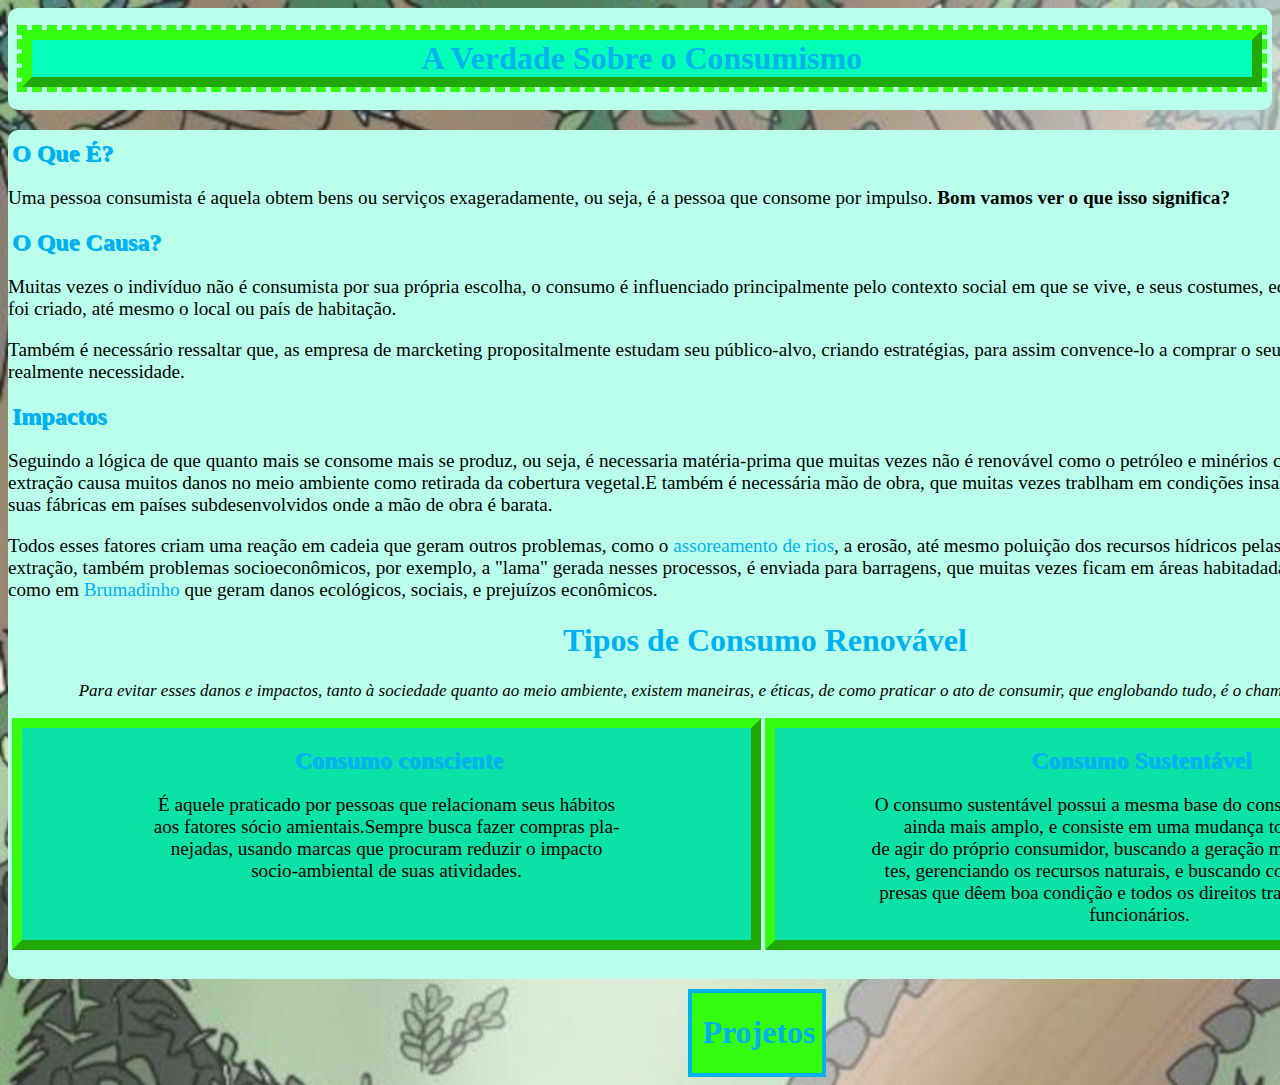
==== consumismo.html @ 482a3274 "s" ====
<!DOCTYPE html>
<html lang="en">
<head>
    <meta charset="UTF-8">
    <meta http-equiv="X-UA-Compatible" content="IE=edge">
    <meta name="viewport" content="width=device-width, initial-scale=1.0">
    <title>Consciência e Consumo</title>
    <link rel="stylesheet" href="style.css">
    <link rel="shortcut icon" href="imgs/botao.png" type="image/x-icon">
</head>
<body>
    <header><h1 id="Title">A Verdade Sobre o Consumismo</h1></header>
    <main>
        <section>
            <article>
                <h2 id="in">O Que É?</h2>
                <p id="esp">Uma pessoa consumista é aquela obtem bens ou serviços exageradamente, ou seja, é a pessoa que consome por impulso.
                <strong>Bom vamos ver o que isso significa?</strong></p>
            </article>
            <article>
                <h2>O Que Causa?</h2>
                <p id="esp">Muitas vezes o indivíduo não é consumista por sua própria escolha, o consumo é influenciado principalmente pelo contexto social em que se vive, e seus costumes, educação e como o indivíduo foi criado, até mesmo o local ou país de habitação.</p>
                <p id="esp">Também é necessário ressaltar que, as empresa de marcketing propositalmente estudam seu público-alvo, criando estratégias, para assim convence-lo a comprar o seu produto, mesmo não havendo realmente necessidade.</p>
            </article>
            <article>
                <h2>Impactos</h2>
                <p id="esp">Seguindo a lógica de que quanto mais se consome mais se produz, ou seja, é necessaria matéria-prima que muitas vezes não é renovável como o petróleo e minérios como o carvão;seu processo de extração causa muitos danos no meio ambiente como retirada da cobertura vegetal.E também é necessária mão de obra, que muitas vezes trablham em condições insalubres, pois as empresas criam suas fábricas em países subdesenvolvidos onde a mão de obra é barata.</p>
                <p class="esp">Todos esses fatores criam uma reação em cadeia que geram outros problemas, como o <a href="https://pt.wikipedia.org/wiki/Assoreamento" target="_blank" rel="external" class="letras">assoreamento de rios</a>, a erosão, até mesmo poluição dos recursos hídricos pelas <a href="https://pt.wikipedia.org/wiki/Impactos_ambientais_da_minera%C3%A7%C3%A3o" target="_blank" rel="external" class="letras">toxinas</a> gerada no processo de extração, também problemas socioeconômicos, por exemplo, a "lama" gerada nesses processos, é enviada para barragens, que muitas vezes ficam em áreas habitadadas, e podem gerar acidentes como em <a href="https://pt.wikipedia.org/wiki/Rompimento_de_barragem_em_Brumadinho" target="_blank" rel="external" class="letras">Brumadinho</a> que geram danos ecológicos, sociais, e prejuízos econômicos.</p>
            </article>
            <article>
                <h1>Tipos de Consumo Renovável</h1>
                    <p style="text-align: center;font-size: 17px;"><i>Para evitar esses danos e impactos, tanto à sociedade quanto ao meio ambiente, existem maneiras, e éticas, de como praticar o ato de consumir, que englobando tudo, é o chamado consumo renovável.</i></p>
            </article>
        </section>
        <section>
            <article class="q" id="o">
                <h2 class="l">Consumo consciente</h2>
                <p class="esp2">É aquele praticado por pessoas que relacionam seus hábitos <br>aos fatores sócio amientais.Sempre busca fazer compras pla- <br>nejadas, usando marcas que procuram reduzir o impacto <br> socio-ambiental de suas atividades. <br> <br> <br></p>
            </article>
            <article class="q"><h2 class="l" id="l2">
                <h2>Consumo Sustentável</h2>
                <p>O consumo sustentável possui a mesma base do consciente, porém, é <br>ainda mais amplo, e consiste em uma mudança total do modo <br> de agir do próprio consumidor, buscando a geração minima de poluen <br>tes, gerenciando os recursos naturais, e buscando consumir de em- <br>presas que dêem boa condição e todos os direitos trabalhistas a seus <br>funcionários.</p>
            </article>
        </section>
    </main>
   
        <footer>
            <a href="index.html" class="botão">
                <div id="botão">
                        <h1>Projetos</h1>
                </div>
            </a>
        </footer>
        
    
</body>
</html>
---- style.css ----
body{
    background-image: url(imgs/fundo.jpg);
}
header{
    font-family: 'Times New Roman', Times, serif;
    background-color: #b9ffeb;
    padding: 1px 10px;
    margin: auto;
    text-align: center;
    border-radius: 10px;
    width: 1464; 
}
header > h1#Title{
    border: 10px outset #34FD0D;
    color: #00B1F0;
    background-color: #03ffb8;
    outline: 5px dashed #34FD0D;
    
  
}
main{
    background-color: #b9ffeb;
    font-family: 'Times New Roman', Times, serif;
    border-radius: 10px;
    width: 1510px;
    height: 849px;
    padding: auto;
    margin-bottom: 10px;
}
h2{
    color: #00B1F0; 
}
p{
    font-size: larger;
}
h1{
    color: #00B1F0; 
    text-align: center;
    font-size: 2em;
}
h2#in{
    padding-top: 10px;
}
a{
    text-decoration: none;
    color: #00B1F0;
}
a:hover{
    font-size: 1.3em;
}
article.q{
    display: inline-block;
    text-align: center;
    border: 10px outset #34FD0D;
    background-color: #0BE3A6;
    margin-right: 0px;
    width: 729px;
    height: 212px;
    
}
h2.l{
    padding-left: 21px;
    text-align: center;
}
h2#l2{
    padding-left: 750px;
}

article#o{
    margin-left: 4px;
}

body > p, h1, h2{
    margin-left: 4px;
}
body > h1, h2{
    text-shadow: 1px 1px #00B1F0;
}
footer{
    text-align:center;
}
div#botão{
    border: 4px solid #00B1F0;
    width: 130px;
    font: small-caps;
    margin-left: 680px;
    background-color: #34FD0D;
}
div#botão:hover{
    background-color: #31dc0f;
}
a.botão:hover{
    font-size: 1em;
}
 
/*<main>

        <section>
            <article>
                <h2>Oque É?</h2>
                <p>Uma pessoa consumista é aquela obtem bens ou serviços exageradamente, ou seja, é a pessoa que consome por impulso.
                <strong>Bom vamos ver oque isso significa?</strong></p>
            </article>
            <article>
                <h2>Oque Causa?</h2>
                <p>Muitas vezes a indivíduo não é consumista por sua própria escolha, o consumo é influenciado principalmente pelo contexto social em que se vive,e seus costumes, educação e como o indivíduo foi criado, até mesmo o local ou país de habitação.</p>
                <p>Também é necessário ressaltar que, as empresa de marcketing propositalmente estudam seu público-alvo, criando estratégias, para assim convence-lo a comprar o seu produto, mesmo não havendo realmente necessidade.</p>
            </article>
            <article>
                <h2>Impactos</h2>
                <p>Seguindo a lógica de que quanto mais se consome mais se produz, ou seja, é necessaria matéria-prima que muitas vezes não é renovável como o petróleo e minérios como o carvão;seu processo de extração causa muitos danos no meio ambiente como retirada da cobertura vegetal.E também é necessária mão de obra, que muitas vezes trablham em condições isalubres, pois as empresas criam suas fabricas em páises subdesenvolvidos onde a mão de obra é barata.</p>
                <p class="esp">Todos esses fatores criam uma reação em cadeia que geram outros problemas, como o <a href="https://pt.wikipedia.org/wiki/Assoreamento" target="_blank" rel="external" class="letras">assoreamento de rios</a>, a erosão, até mesmo poluição dos recursos hídricos pelas <a href="https://pt.wikipedia.org/wiki/Impactos_ambientais_da_minera%C3%A7%C3%A3o" target="_blank" rel="external" class="letras">toxinas</a> gerada no processo de extração, também problemas socioeconômicos, por exemplo, a "lama" gerada nesses processos, é enviada para barragens, que muitas vezes ficam em áreas habitadadas, e podem gerar acidentes como em <a href="https://pt.wikipedia.org/wiki/Rompimento_de_barragem_em_Brumadinho" target="_blank" rel="external" class="letras">Brumadinho</a> que geram danos ecológicos, sociais, e prejuízos economicos.</p>
            </article>
            <article>
                <h1>Tipos de Consumo Renovável</h2>
                    <p style="text-align: center;font-size: 17px;"><i>Para evitar esses danos e impactos, tanto à sociedade quanto ao meio ambiente, existem maneiras, e éticas, de como praticar o ato de consumir, que englobando tudo, é o chamado consumo renovável.</i></p>
            </article>
        </section>
        <section>
            <article></article>
            <article></article>
        </section>
    </main>*/
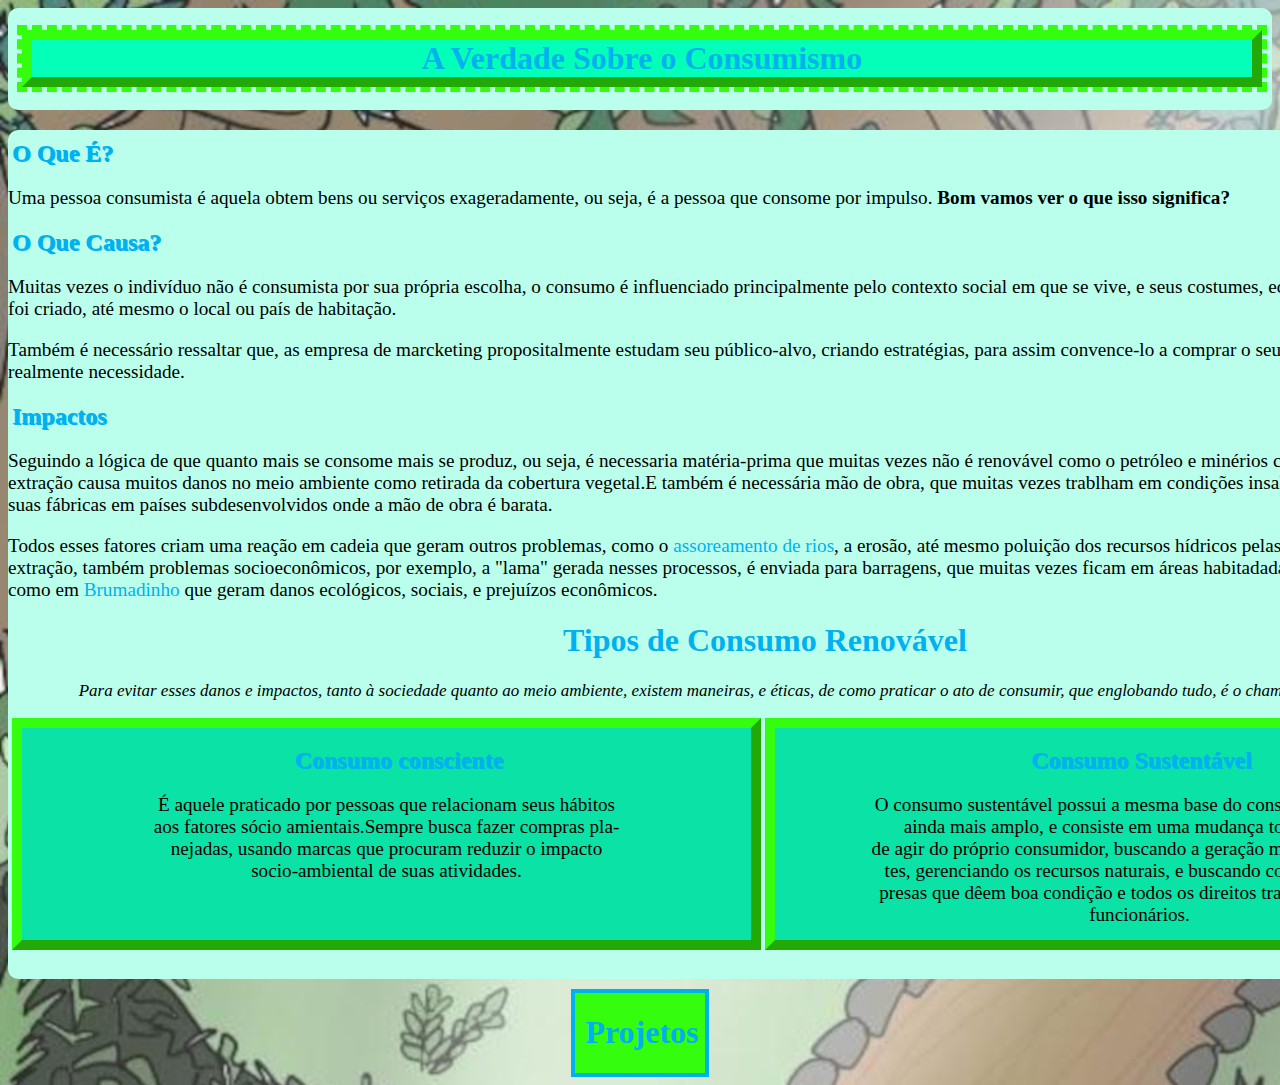
==== commit fbad1950: "s" ====
--- a/consumismo.html
+++ b/consumismo.html
@@ -43,14 +43,11 @@
             </article>
         </section>
     </main>
-   
-        <footer>
-            <a href="index.html" class="botão">
-                <div id="botão">
-                        <h1>Projetos</h1>
-                </div>
-            </a>
-        </footer>
+    <a href="index.html" class="botão">
+        <div id="botão">
+            <h1>Projetos</h1>
+        </div>
+    </a>
         
     
 </body>
--- a/style.css
+++ b/style.css
@@ -76,14 +76,12 @@
 body > h1, h2{
     text-shadow: 1px 1px #00B1F0;
 }
-footer{
-    text-align:center;
-}
+
 div#botão{
     border: 4px solid #00B1F0;
     width: 130px;
     font: small-caps;
-    margin-left: 680px;
+    margin: auto;
     background-color: #34FD0D;
 }
 div#botão:hover{
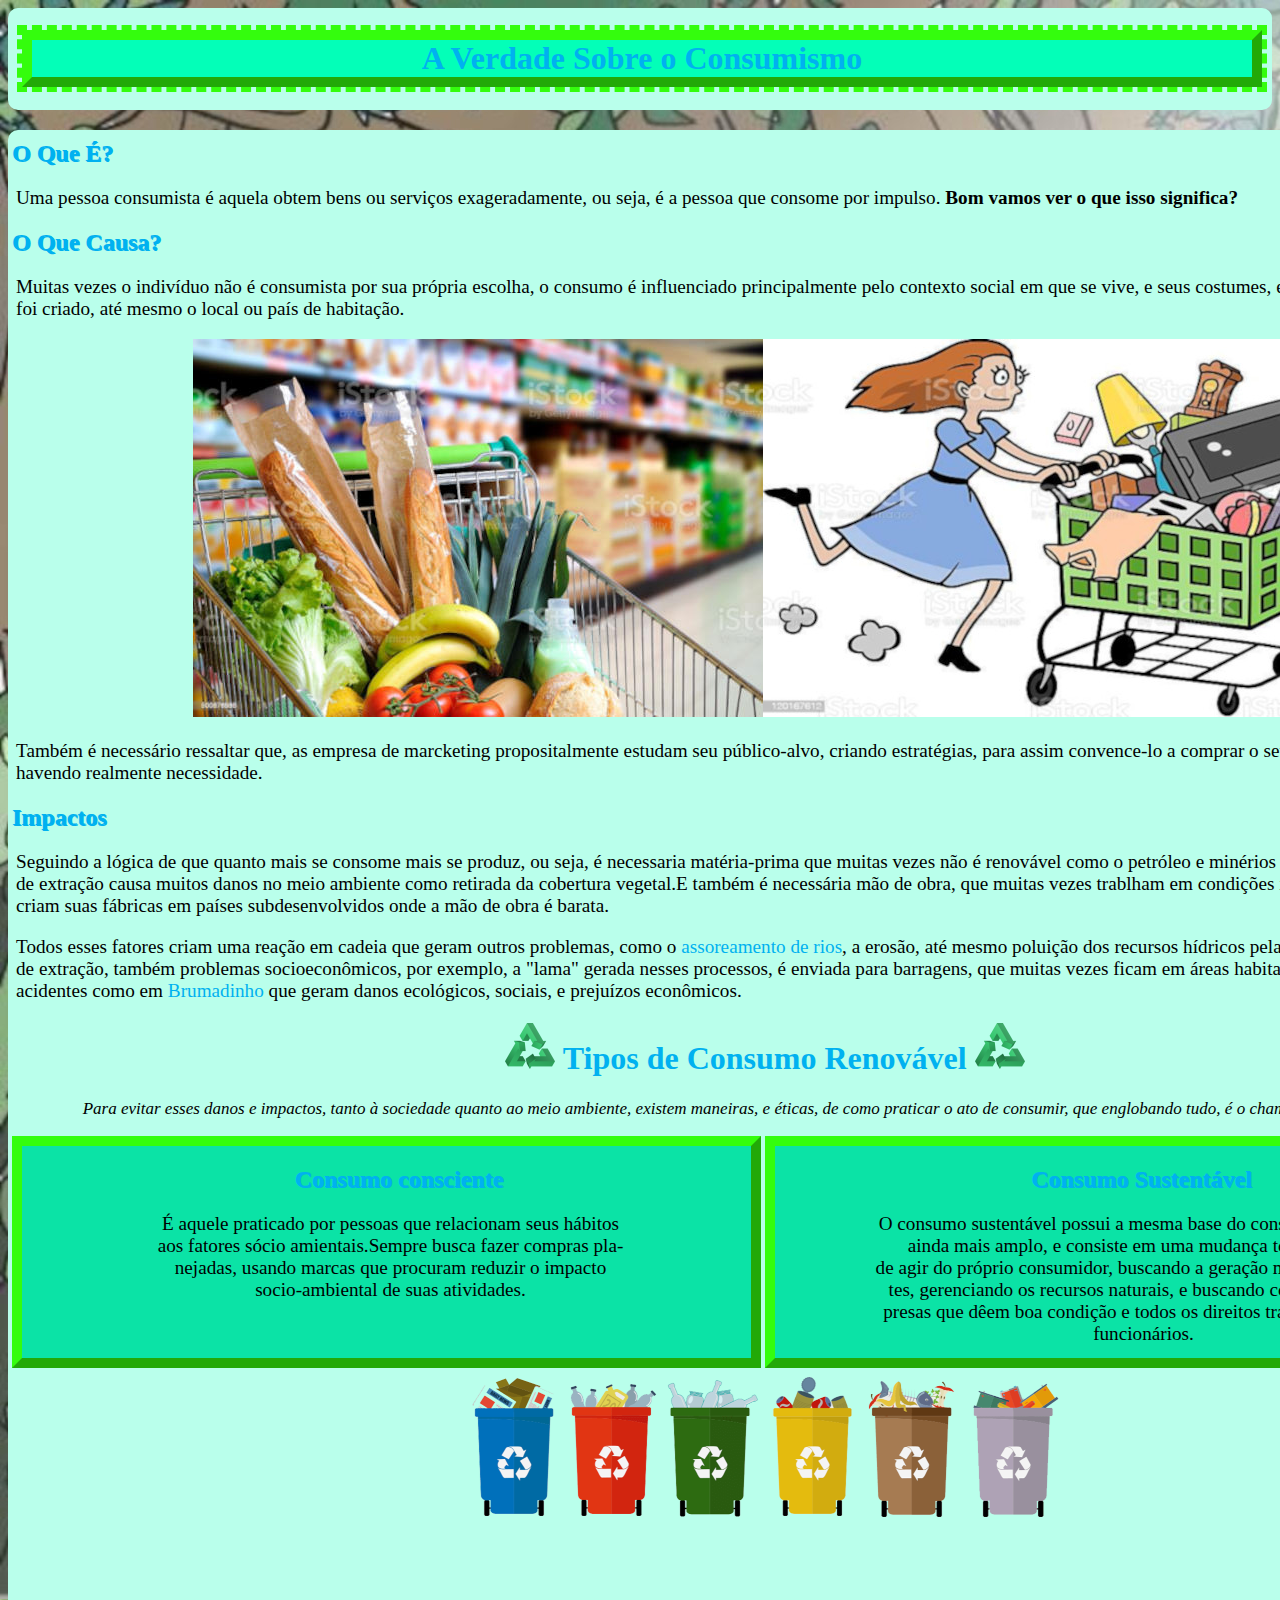
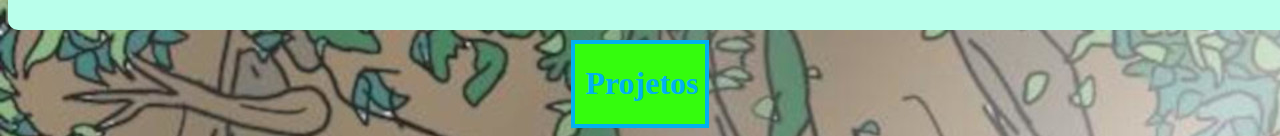
==== commit e2bc22dd: "code de html" ====
--- a/consumismo.html
+++ b/consumismo.html
@@ -20,6 +20,7 @@
             <article>
                 <h2>O Que Causa?</h2>
                 <p id="esp">Muitas vezes o indivíduo não é consumista por sua própria escolha, o consumo é influenciado principalmente pelo contexto social em que se vive, e seus costumes, educação e como o indivíduo foi criado, até mesmo o local ou país de habitação.</p>
+                <div class="imgs"><img src="imgs/comprasjpg.jpg" alt=""><img src="imgs/compras2.jpg" alt=""></div>
                 <p id="esp">Também é necessário ressaltar que, as empresa de marcketing propositalmente estudam seu público-alvo, criando estratégias, para assim convence-lo a comprar o seu produto, mesmo não havendo realmente necessidade.</p>
             </article>
             <article>
@@ -28,7 +29,7 @@
                 <p class="esp">Todos esses fatores criam uma reação em cadeia que geram outros problemas, como o <a href="https://pt.wikipedia.org/wiki/Assoreamento" target="_blank" rel="external" class="letras">assoreamento de rios</a>, a erosão, até mesmo poluição dos recursos hídricos pelas <a href="https://pt.wikipedia.org/wiki/Impactos_ambientais_da_minera%C3%A7%C3%A3o" target="_blank" rel="external" class="letras">toxinas</a> gerada no processo de extração, também problemas socioeconômicos, por exemplo, a "lama" gerada nesses processos, é enviada para barragens, que muitas vezes ficam em áreas habitadadas, e podem gerar acidentes como em <a href="https://pt.wikipedia.org/wiki/Rompimento_de_barragem_em_Brumadinho" target="_blank" rel="external" class="letras">Brumadinho</a> que geram danos ecológicos, sociais, e prejuízos econômicos.</p>
             </article>
             <article>
-                <h1>Tipos de Consumo Renovável</h1>
+                <h1><img src="imgs/botao.png" alt=""> Tipos de Consumo Renovável <img src="imgs/botao.png" alt=""></h1>
                     <p style="text-align: center;font-size: 17px;"><i>Para evitar esses danos e impactos, tanto à sociedade quanto ao meio ambiente, existem maneiras, e éticas, de como praticar o ato de consumir, que englobando tudo, é o chamado consumo renovável.</i></p>
             </article>
         </section>
@@ -38,9 +39,10 @@
                 <p class="esp2">É aquele praticado por pessoas que relacionam seus hábitos <br>aos fatores sócio amientais.Sempre busca fazer compras pla- <br>nejadas, usando marcas que procuram reduzir o impacto <br> socio-ambiental de suas atividades. <br> <br> <br></p>
             </article>
             <article class="q"><h2 class="l" id="l2">
-                <h2>Consumo Sustentável</h2>
+                <h2> Consumo Sustentável</h2>
                 <p>O consumo sustentável possui a mesma base do consciente, porém, é <br>ainda mais amplo, e consiste em uma mudança total do modo <br> de agir do próprio consumidor, buscando a geração minima de poluen <br>tes, gerenciando os recursos naturais, e buscando consumir de em- <br>presas que dêem boa condição e todos os direitos trabalhistas a seus <br>funcionários.</p>
             </article>
+            <div class="imgs"><img src="imgs/LixeiraP2.png" alt=""></div>
         </section>
     </main>
     <a href="index.html" class="botão">
--- a/style.css
+++ b/style.css
@@ -23,15 +23,17 @@
     font-family: 'Times New Roman', Times, serif;
     border-radius: 10px;
     width: 1510px;
-    height: 849px;
+    height: 1500px;
     padding: auto;
     margin-bottom: 10px;
 }
 h2{
     color: #00B1F0; 
+    margin-left: 8px;
 }
 p{
     font-size: larger;
+    margin-left: 8px;
 }
 h1{
     color: #00B1F0; 
@@ -90,6 +92,9 @@
 a.botão:hover{
     font-size: 1em;
 }
+div.imgs{
+    text-align: center;
+}
  
 /*<main>
 
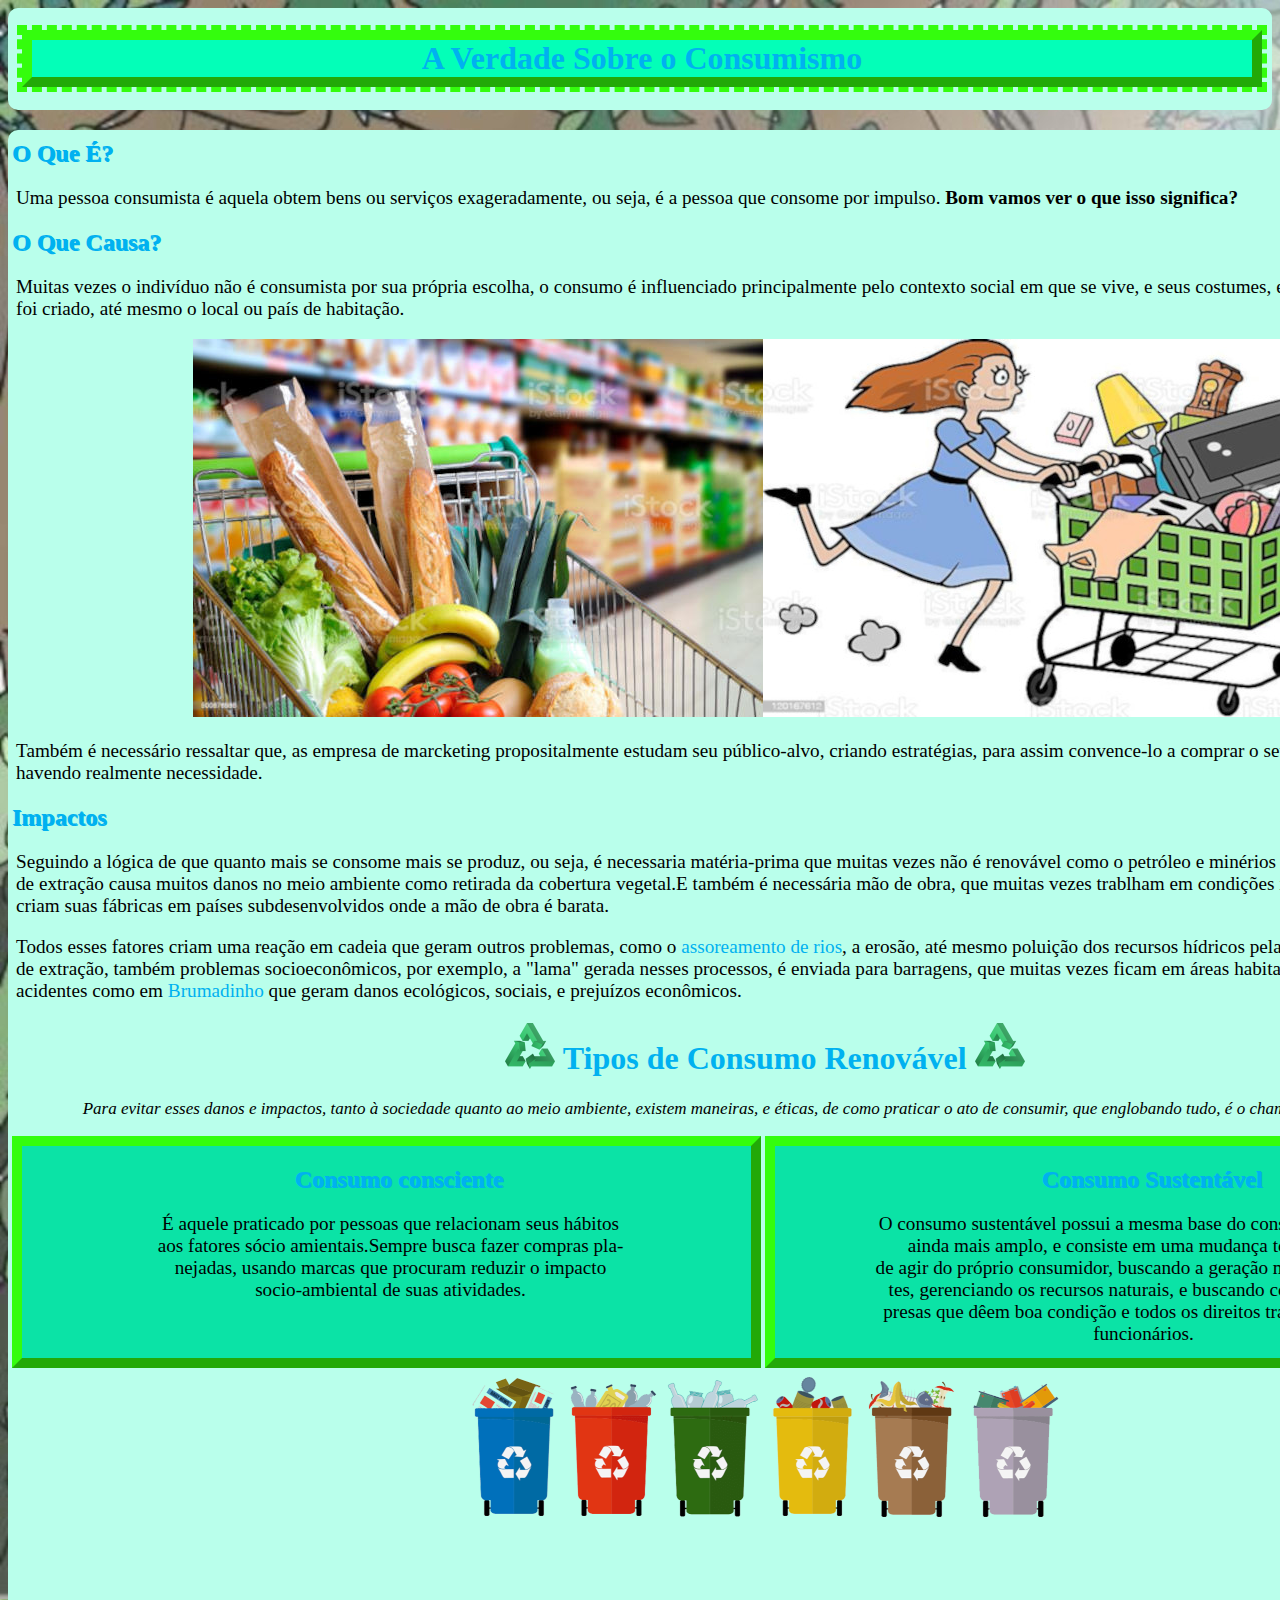
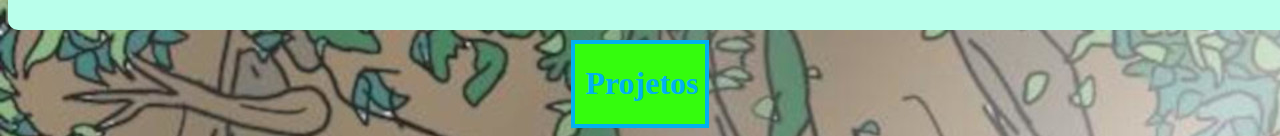
==== commit e2b68423: "c" ====
--- a/consumismo.html
+++ b/consumismo.html
@@ -29,27 +29,28 @@
                 <p class="esp">Todos esses fatores criam uma reação em cadeia que geram outros problemas, como o <a href="https://pt.wikipedia.org/wiki/Assoreamento" target="_blank" rel="external" class="letras">assoreamento de rios</a>, a erosão, até mesmo poluição dos recursos hídricos pelas <a href="https://pt.wikipedia.org/wiki/Impactos_ambientais_da_minera%C3%A7%C3%A3o" target="_blank" rel="external" class="letras">toxinas</a> gerada no processo de extração, também problemas socioeconômicos, por exemplo, a "lama" gerada nesses processos, é enviada para barragens, que muitas vezes ficam em áreas habitadadas, e podem gerar acidentes como em <a href="https://pt.wikipedia.org/wiki/Rompimento_de_barragem_em_Brumadinho" target="_blank" rel="external" class="letras">Brumadinho</a> que geram danos ecológicos, sociais, e prejuízos econômicos.</p>
             </article>
             <article>
-                <h1><img src="imgs/botao.png" alt=""> Tipos de Consumo Renovável <img src="imgs/botao.png" alt=""></h1>
+                <h1 id="v"><img src="imgs/botao.png" alt=""> Tipos de Consumo Renovável <img src="imgs/botao.png" alt=""></h1>
                     <p style="text-align: center;font-size: 17px;"><i>Para evitar esses danos e impactos, tanto à sociedade quanto ao meio ambiente, existem maneiras, e éticas, de como praticar o ato de consumir, que englobando tudo, é o chamado consumo renovável.</i></p>
             </article>
         </section>
         <section>
             <article class="q" id="o">
-                <h2 class="l">Consumo consciente</h2>
+                <h2 class="l" id="">Consumo consciente</h2>
                 <p class="esp2">É aquele praticado por pessoas que relacionam seus hábitos <br>aos fatores sócio amientais.Sempre busca fazer compras pla- <br>nejadas, usando marcas que procuram reduzir o impacto <br> socio-ambiental de suas atividades. <br> <br> <br></p>
             </article>
-            <article class="q"><h2 class="l" id="l2">
-                <h2> Consumo Sustentável</h2>
+            <article class="q" id="p"><h2 class="l" id="">Consumo Sustentável</h2>
                 <p>O consumo sustentável possui a mesma base do consciente, porém, é <br>ainda mais amplo, e consiste em uma mudança total do modo <br> de agir do próprio consumidor, buscando a geração minima de poluen <br>tes, gerenciando os recursos naturais, e buscando consumir de em- <br>presas que dêem boa condição e todos os direitos trabalhistas a seus <br>funcionários.</p>
             </article>
             <div class="imgs"><img src="imgs/LixeiraP2.png" alt=""></div>
         </section>
     </main>
-    <a href="index.html" class="botão">
-        <div id="botão">
-            <h1>Projetos</h1>
-        </div>
-    </a>
+    <footer>
+        <a href="index.html" class="botão" id="z">
+            <div id="botão">
+                <h1>Projetos</h1>
+            </div>
+        </a>
+    </footer>
         
     
 </body>
--- a/style.css
+++ b/style.css
@@ -97,7 +97,6 @@
 }
  
 /*<main>
-
         <section>
             <article>
                 <h2>Oque É?</h2>
@@ -123,4 +122,4 @@
             <article></article>
             <article></article>
         </section>
-    </main>*/
+    </main>*/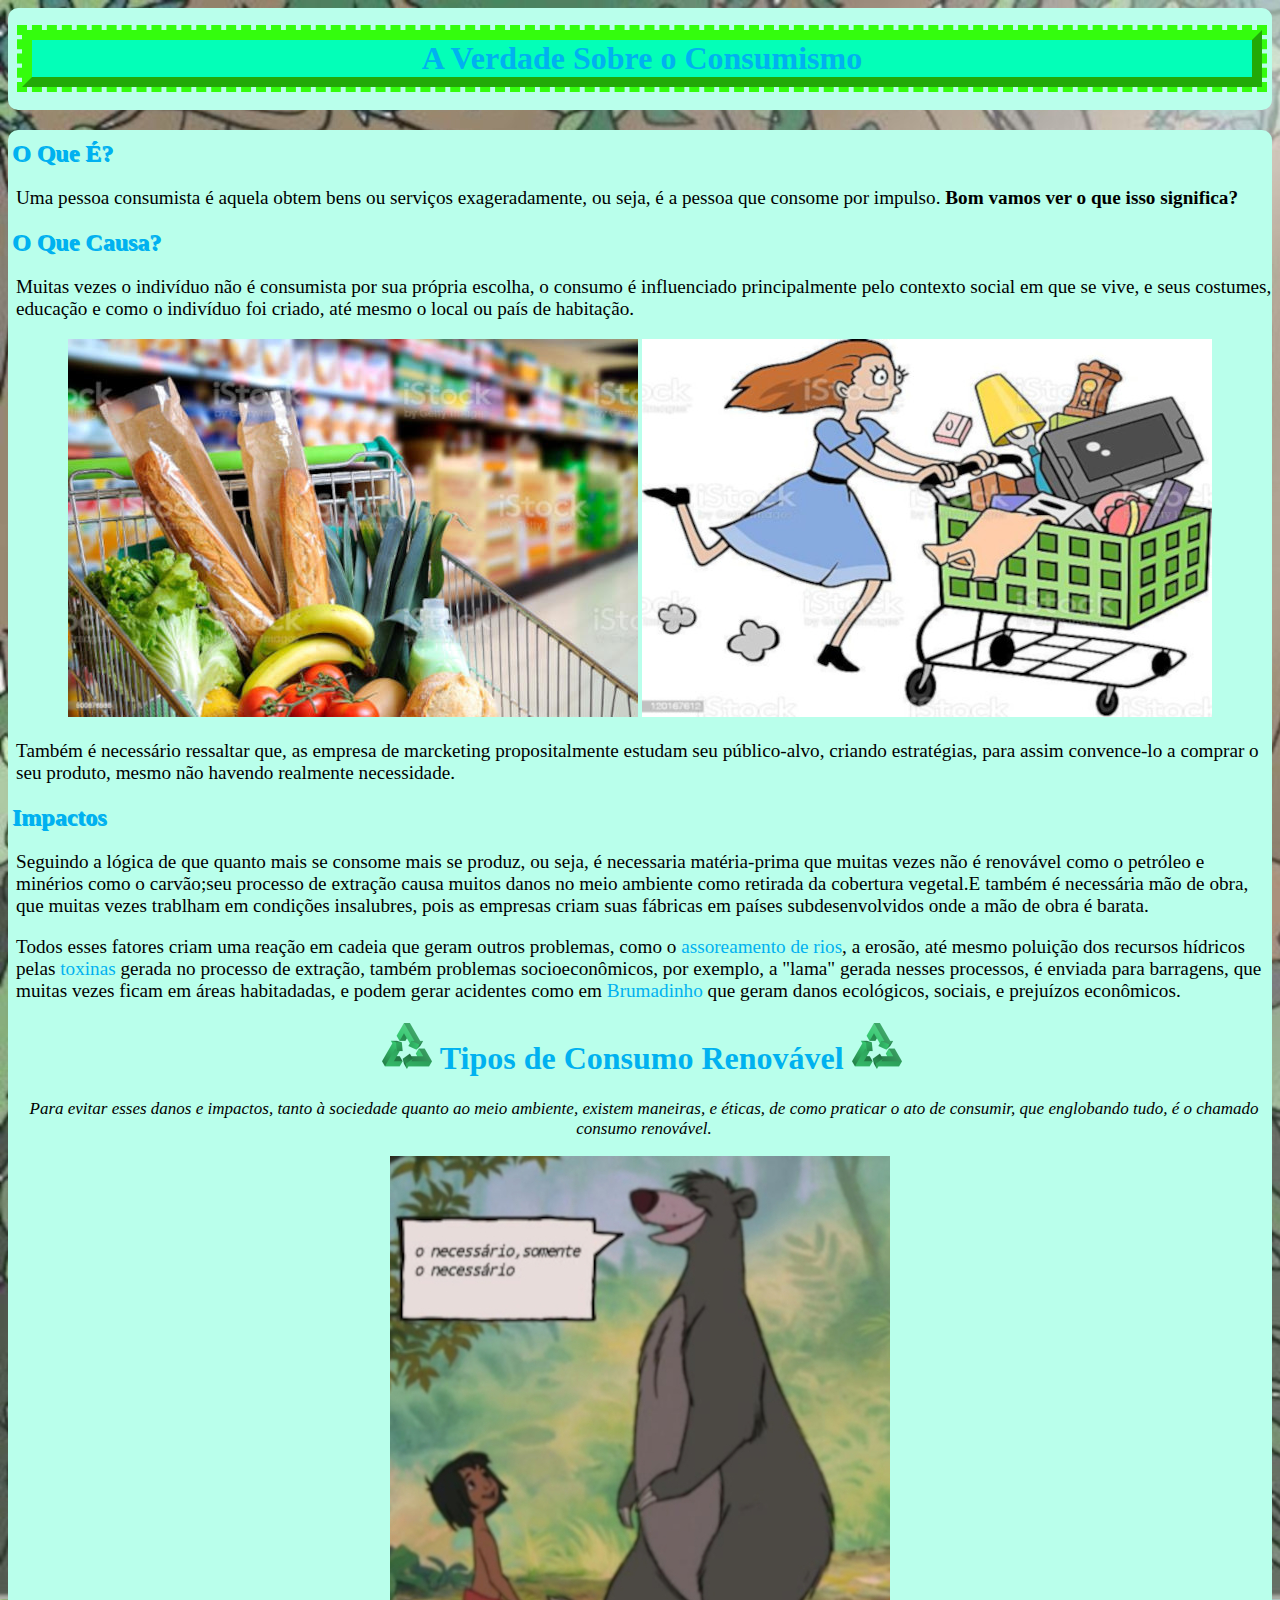
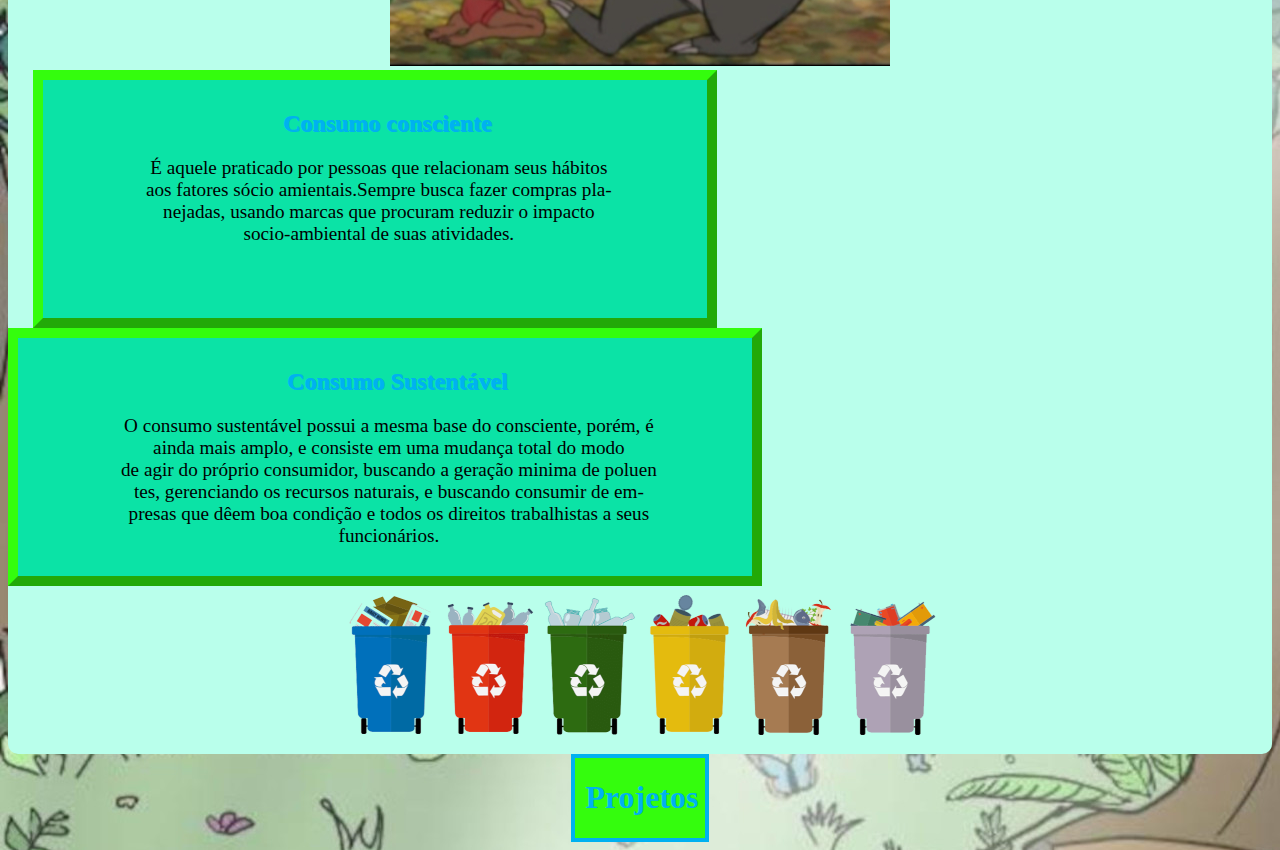
==== commit c8dd44e6: "co" ====
--- a/consumismo.html
+++ b/consumismo.html
@@ -20,7 +20,7 @@
             <article>
                 <h2>O Que Causa?</h2>
                 <p id="esp">Muitas vezes o indivíduo não é consumista por sua própria escolha, o consumo é influenciado principalmente pelo contexto social em que se vive, e seus costumes, educação e como o indivíduo foi criado, até mesmo o local ou país de habitação.</p>
-                <div class="imgs"><img src="imgs/comprasjpg.jpg" alt=""><img src="imgs/compras2.jpg" alt=""></div>
+                <div class="imgs"><picture><source media="(max-width: 750px)" srcset="imgs/comprasjpgP.jpg"> <img src="imgs/comprasjpg.jpg" alt=""></picture><picture><source media="(max-width:750 )" srcset="img/compras22P.png"> <img src="imgs/compras2.jpg" alt=""></picture></div>
                 <p id="esp">Também é necessário ressaltar que, as empresa de marcketing propositalmente estudam seu público-alvo, criando estratégias, para assim convence-lo a comprar o seu produto, mesmo não havendo realmente necessidade.</p>
             </article>
             <article>
@@ -31,6 +31,7 @@
             <article>
                 <h1 id="v"><img src="imgs/botao.png" alt=""> Tipos de Consumo Renovável <img src="imgs/botao.png" alt=""></h1>
                     <p style="text-align: center;font-size: 17px;"><i>Para evitar esses danos e impactos, tanto à sociedade quanto ao meio ambiente, existem maneiras, e éticas, de como praticar o ato de consumir, que englobando tudo, é o chamado consumo renovável.</i></p>
+                    <div id="img"><picture><source media="(max-width:750px)" srcset="imgs/somente2.0P.jpg"> <img src="imgs/somente2.0.jpg" alt=""></picture></div>
             </article>
         </section>
         <section>
@@ -41,7 +42,8 @@
             <article class="q" id="p"><h2 class="l" id="">Consumo Sustentável</h2>
                 <p>O consumo sustentável possui a mesma base do consciente, porém, é <br>ainda mais amplo, e consiste em uma mudança total do modo <br> de agir do próprio consumidor, buscando a geração minima de poluen <br>tes, gerenciando os recursos naturais, e buscando consumir de em- <br>presas que dêem boa condição e todos os direitos trabalhistas a seus <br>funcionários.</p>
             </article>
-            <div class="imgs"><img src="imgs/LixeiraP2.png" alt=""></div>
+            <div class="imgs"><picture><source media="(max-width: 600px)" srcset="imgs/LixeiraP3.png"> <img src="imgs/LixeiraP2.png" alt=""></picture></div>
+            
         </section>
     </main>
     <footer>
--- a/style.css
+++ b/style.css
@@ -22,10 +22,11 @@
     background-color: #b9ffeb;
     font-family: 'Times New Roman', Times, serif;
     border-radius: 10px;
-    width: 1510px;
-    height: 1500px;
-    padding: auto;
-    margin-bottom: 10px;
+    width: auto;
+    height: auto;
+    padding-bottom: 10px;
+    
+    margin: auto;
 }
 h2{
     color: #00B1F0; 
@@ -56,8 +57,7 @@
     border: 10px outset #34FD0D;
     background-color: #0BE3A6;
     margin-right: 0px;
-    width: 729px;
-    height: 212px;
+    padding: 10px 95px;
     
 }
 h2.l{
@@ -69,7 +69,7 @@
 }
 
 article#o{
-    margin-left: 4px;
+    margin-left: 25px;
 }
 
 body > p, h1, h2{
@@ -95,7 +95,29 @@
 div.imgs{
     text-align: center;
 }
- 
+button{
+    border: 3px outset #00B1F0;
+    background-color: rgba(0, 0, 0, 0);
+    
+}
+button:hover{
+    cursor: pointer;
+}
+button:active{
+    cursor: default;
+}
+article#botão{
+    text-align: center;
+    
+}
+div#img > img{
+    
+    margin-bottom: 5px;
+}
+div#img{
+    text-align: center;
+    
+}
 /*<main>
         <section>
             <article>
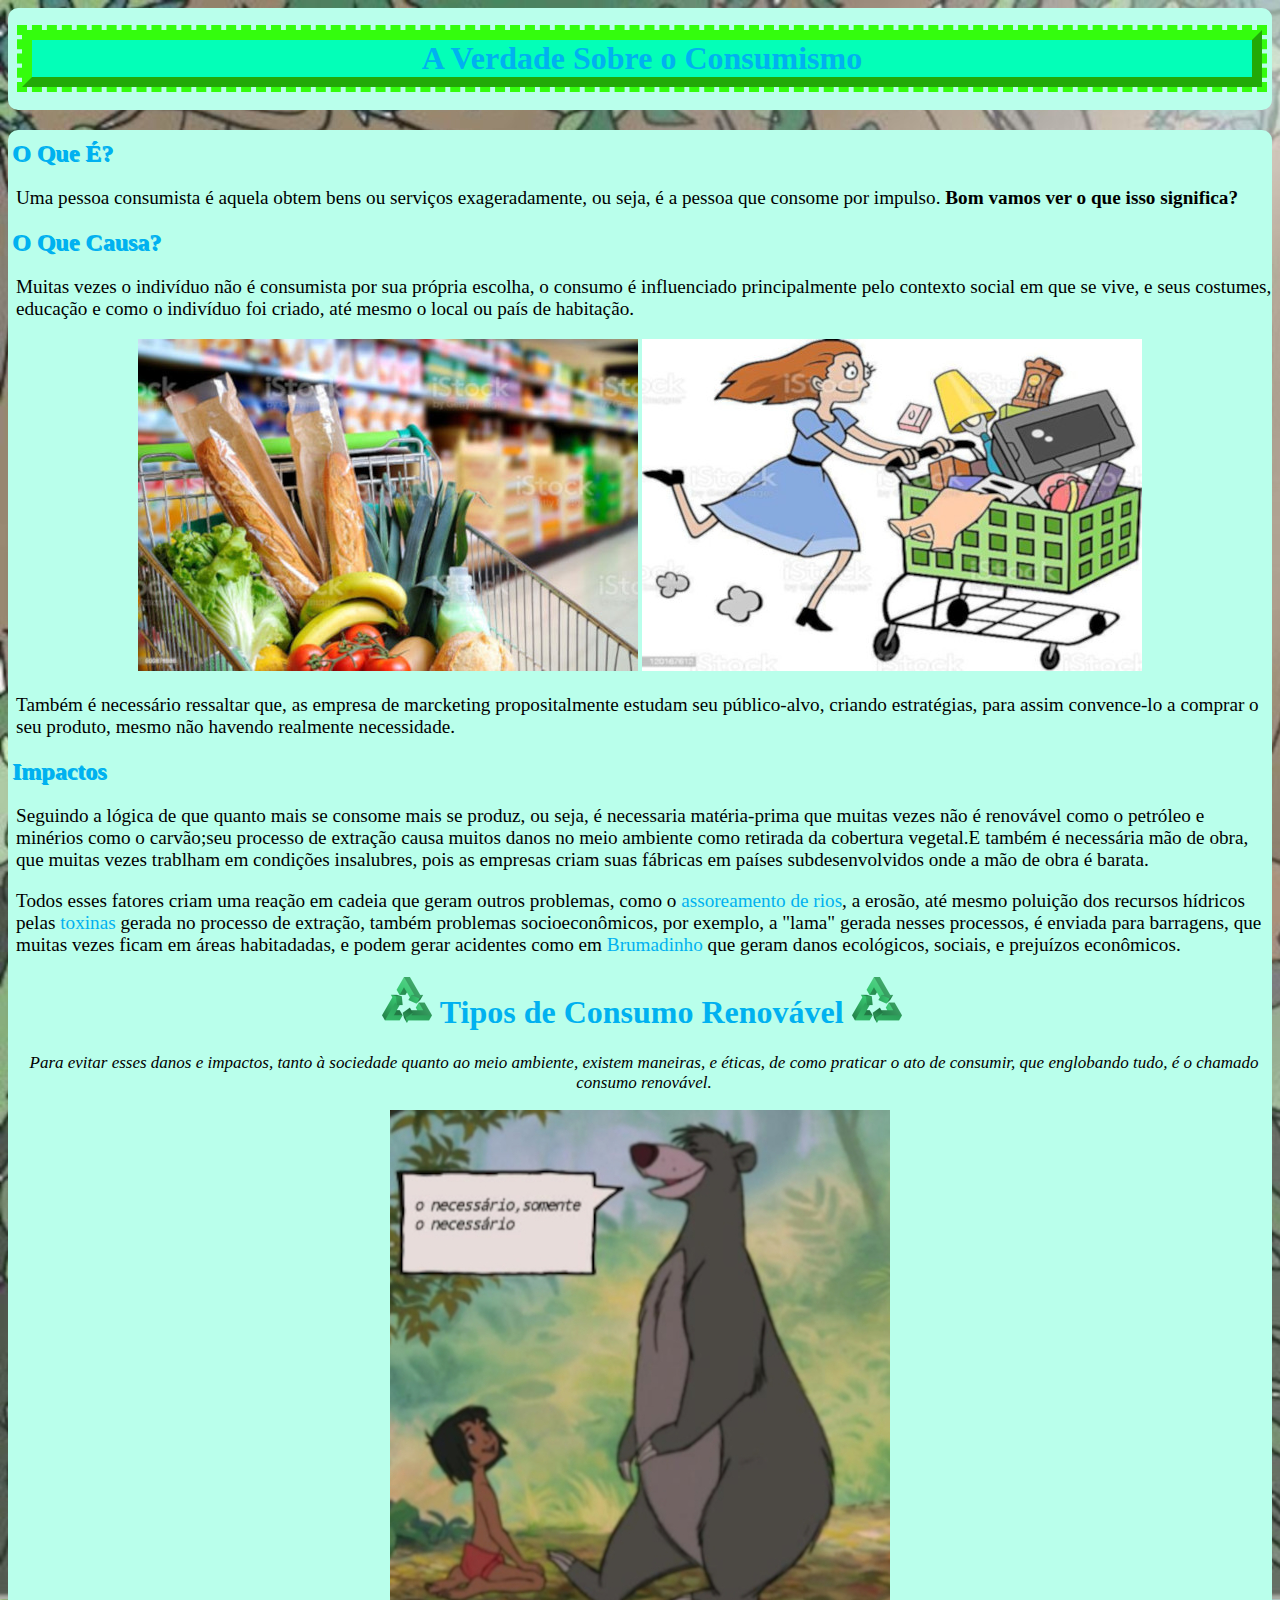
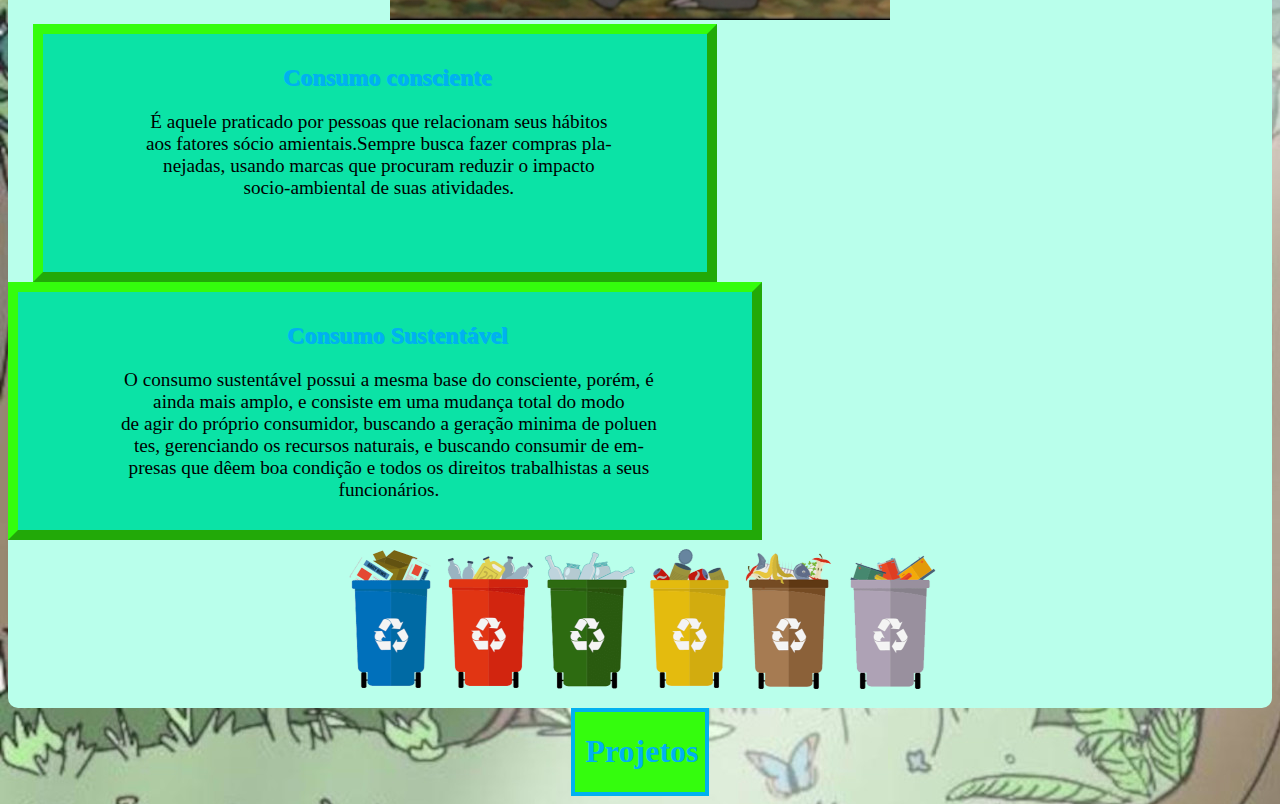
==== commit ee337b1b: "s" ====
--- a/consumismo.html
+++ b/consumismo.html
@@ -20,7 +20,7 @@
             <article>
                 <h2>O Que Causa?</h2>
                 <p id="esp">Muitas vezes o indivíduo não é consumista por sua própria escolha, o consumo é influenciado principalmente pelo contexto social em que se vive, e seus costumes, educação e como o indivíduo foi criado, até mesmo o local ou país de habitação.</p>
-                <div class="imgs"><picture><source media="(max-width: 750px)" srcset="imgs/comprasjpgP.jpg"> <img src="imgs/comprasjpg.jpg" alt=""></picture><picture><source media="(max-width:750 )" srcset="img/compras22P.png"> <img src="imgs/compras2.jpg" alt=""></picture></div>
+                <div class="imgs"><picture><source media="(max-width: 750px)" srcset="imgs/comprasjpgP.jpg"> <img src="imgs/comprasjpg.jpg" alt=""></picture><picture><source media="(max-width:750px )" srcset="imgs/compras2P.jpg"> <img src="imgs/compras2.jpg" alt=""></picture></div>
                 <p id="esp">Também é necessário ressaltar que, as empresa de marcketing propositalmente estudam seu público-alvo, criando estratégias, para assim convence-lo a comprar o seu produto, mesmo não havendo realmente necessidade.</p>
             </article>
             <article>
@@ -29,7 +29,7 @@
                 <p class="esp">Todos esses fatores criam uma reação em cadeia que geram outros problemas, como o <a href="https://pt.wikipedia.org/wiki/Assoreamento" target="_blank" rel="external" class="letras">assoreamento de rios</a>, a erosão, até mesmo poluição dos recursos hídricos pelas <a href="https://pt.wikipedia.org/wiki/Impactos_ambientais_da_minera%C3%A7%C3%A3o" target="_blank" rel="external" class="letras">toxinas</a> gerada no processo de extração, também problemas socioeconômicos, por exemplo, a "lama" gerada nesses processos, é enviada para barragens, que muitas vezes ficam em áreas habitadadas, e podem gerar acidentes como em <a href="https://pt.wikipedia.org/wiki/Rompimento_de_barragem_em_Brumadinho" target="_blank" rel="external" class="letras">Brumadinho</a> que geram danos ecológicos, sociais, e prejuízos econômicos.</p>
             </article>
             <article>
-                <h1 id="v"><img src="imgs/botao.png" alt=""> Tipos de Consumo Renovável <img src="imgs/botao.png" alt=""></h1>
+                <h1 id="v"><picture><source media="(max-width: 700px)" srcset="#"> <img src="imgs/botao.png" alt=""></picture> Tipos de Consumo Renovável <picture><source media="(max-width: 700px)" srcset="#"> <img src="imgs/botao.png" alt=""></picture></h1>
                     <p style="text-align: center;font-size: 17px;"><i>Para evitar esses danos e impactos, tanto à sociedade quanto ao meio ambiente, existem maneiras, e éticas, de como praticar o ato de consumir, que englobando tudo, é o chamado consumo renovável.</i></p>
                     <div id="img"><picture><source media="(max-width:750px)" srcset="imgs/somente2.0P.jpg"> <img src="imgs/somente2.0.jpg" alt=""></picture></div>
             </article>
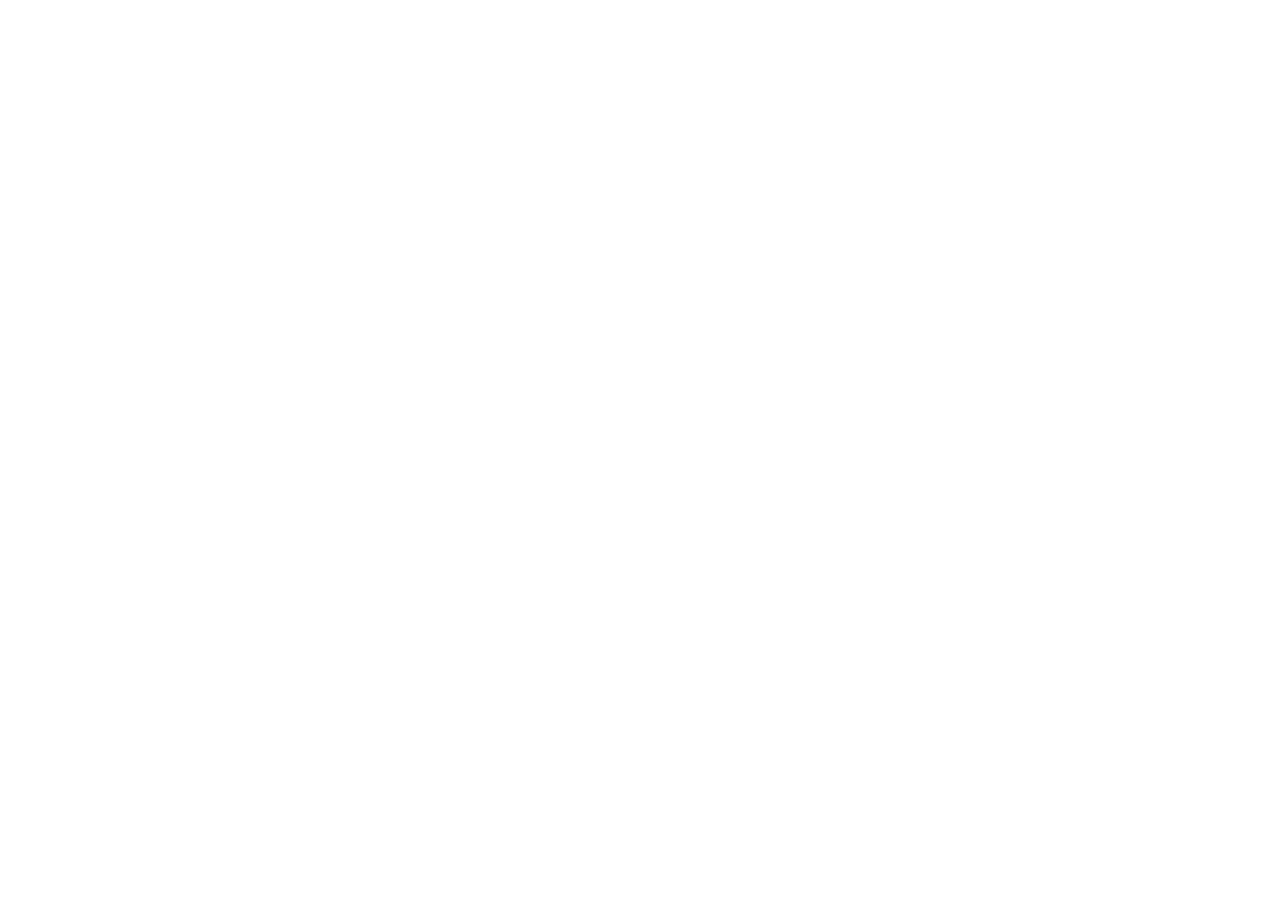
==== commit 1d5dea72: "deletando" ====
--- a/consumismo.html
+++ b/consumismo.html
@@ -1,6 +1,6 @@
 <!DOCTYPE html>
 <html lang="en">
-<head>
+<!--<head>
     <meta charset="UTF-8">
     <meta http-equiv="X-UA-Compatible" content="IE=edge">
     <meta name="viewport" content="width=device-width, initial-scale=1.0">
--- a/style.css
+++ b/style.css
@@ -1,5 +1,6 @@
 body{
     background-image: url(imgs/fundo.jpg);
+    overflow-x: hidden;
 }
 header{
     font-family: 'Times New Roman', Times, serif;
@@ -18,6 +19,7 @@
     
   
 }
+
 main{
     background-color: #b9ffeb;
     font-family: 'Times New Roman', Times, serif;
@@ -28,6 +30,9 @@
     
     margin: auto;
 }
+tr{
+    transition: 2s;
+}
 h2{
     color: #00B1F0; 
     margin-left: 8px;
@@ -60,6 +65,15 @@
     padding: 10px 95px;
     
 }
+ul.q{
+    display: inline-block;
+    text-align: center;
+    border: 10px outset #34FD0D;
+    background-color: #0BE3A6;
+    margin-right: 0px;
+    padding: 10px 50px;
+    
+}
 h2.l{
     padding-left: 21px;
     text-align: center;
@@ -67,11 +81,62 @@
 h2#l2{
     padding-left: 750px;
 }
+.nomes{
+    color: #00b1f0;
+    text-shadow: 1px 1px 1px 1px #00B1F0;
+    margin-left: 3px;
+    display: inline;
+}
 
 article#o{
     margin-left: 25px;
 }
-
+table {
+    border: 3px solid #34FD0D;
+    border-collapse: collapse;
+    
+    
+  }
+  th,
+tr,
+td {
+  border: 3px outset #34FD0D;;
+  color: #00B1F0;
+}
+#cont{
+    text-align: center;
+}
+input#nome{
+    padding: auto;
+}
+@media (max-width: 680px){
+    article#o{
+        margin-left: 0px;
+    }
+    article.q{
+        display: inline-block;
+        text-align: center;
+        border: 10px outset #34FD0D;
+        background-color: #0BE3A6;
+        margin-right: 0px;
+        padding: 10px 65px;
+        
+    }
+    ul.q{
+        display: block;
+        text-align: center;
+        border: 0px;
+        background-color: rgba(0, 0, 0, 0);
+        padding: 0px;
+    }
+    body{
+        width: 100%;
+        margin: 0px;
+    }
+}
+#button{
+    text-align: center;
+}
 body > p, h1, h2{
     margin-left: 4px;
 }
@@ -118,6 +183,10 @@
     text-align: center;
     
 }
+#img{
+    text-align: center;
+}
+
 /*<main>
         <section>
             <article>
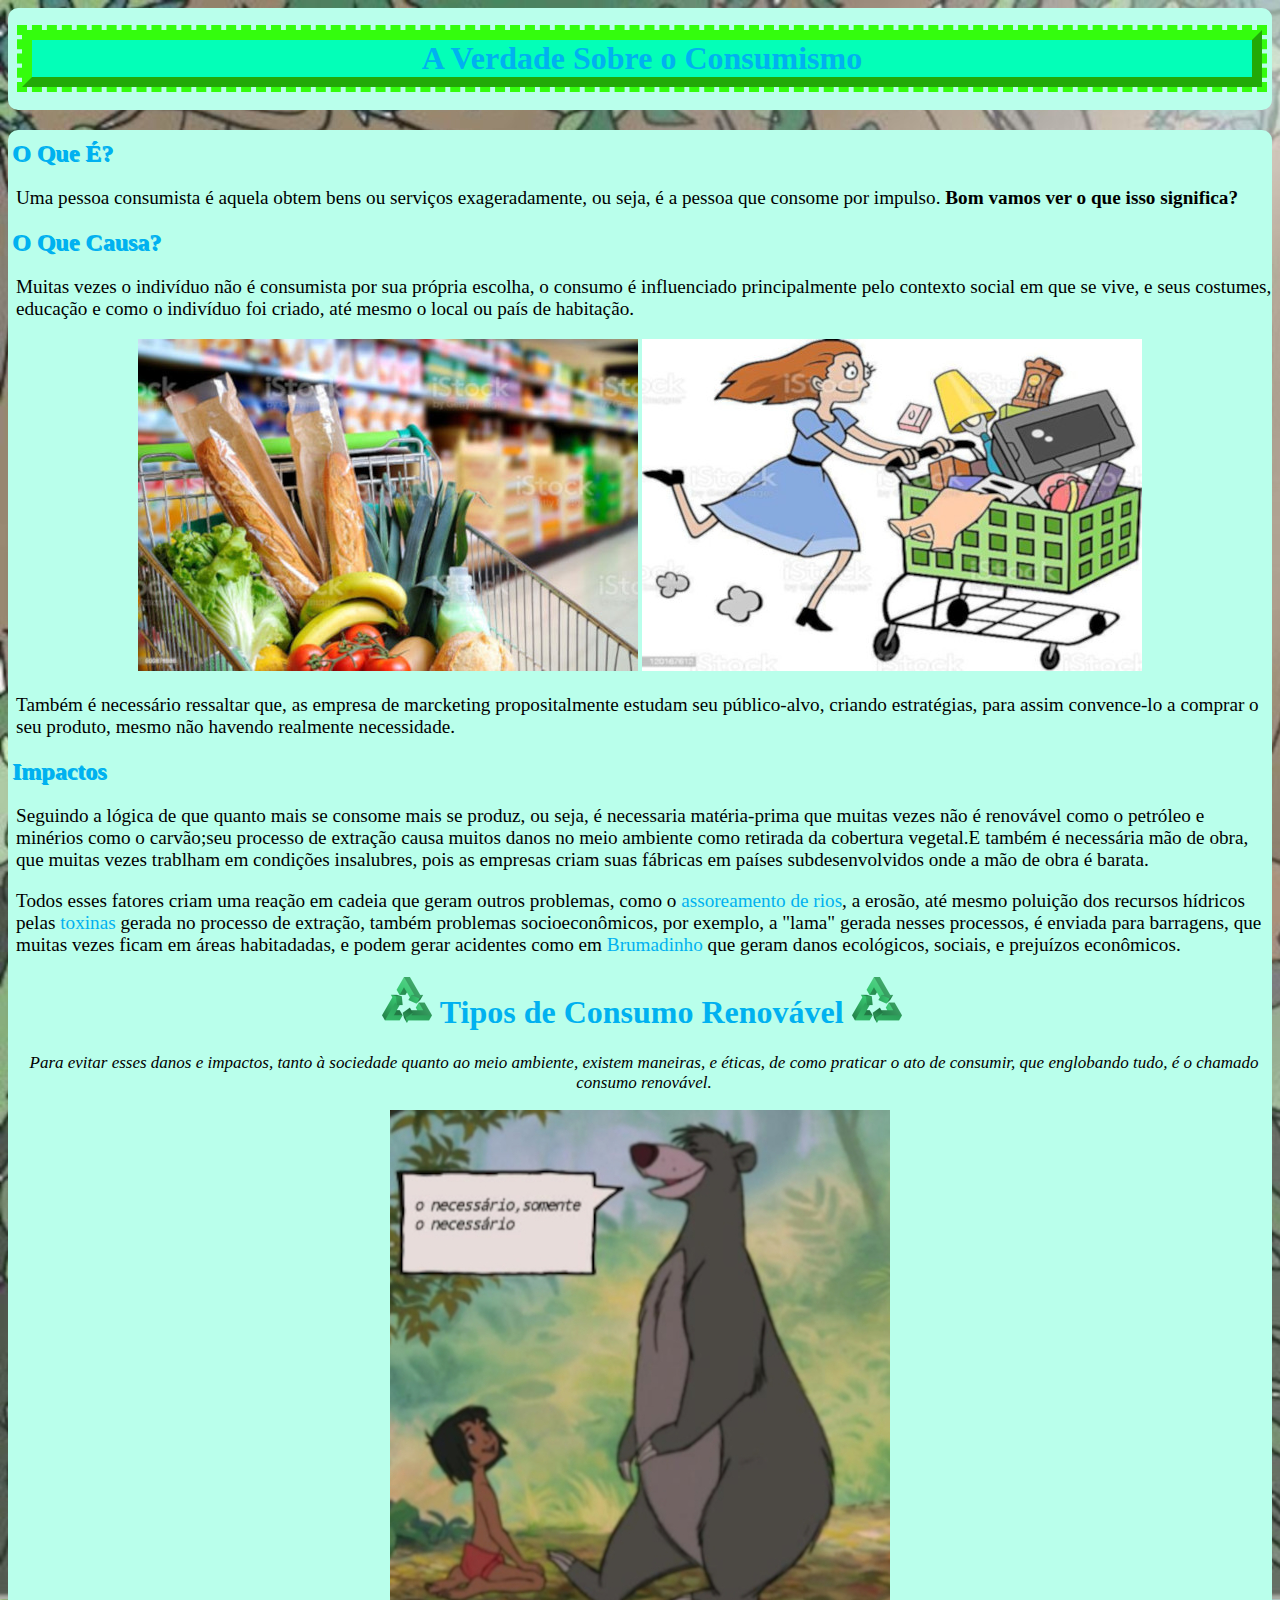
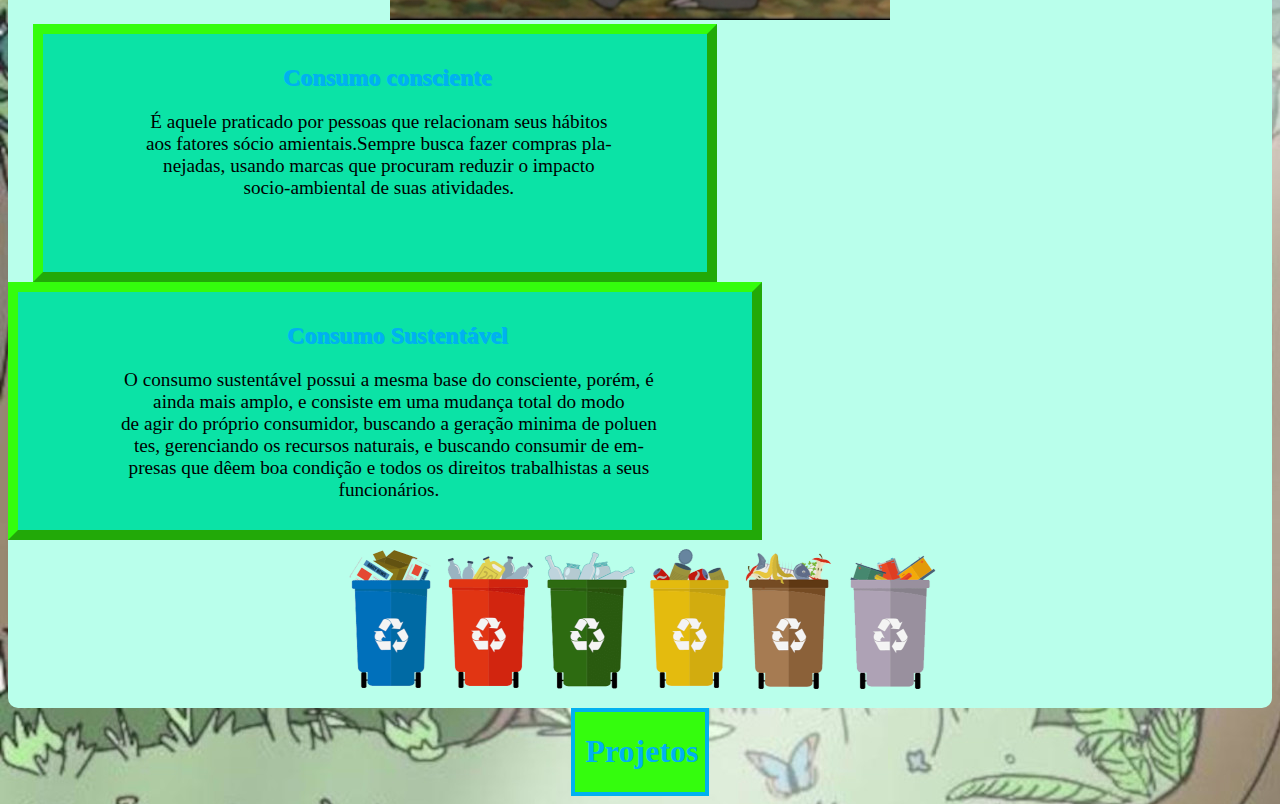
==== commit 4543d30b: "s" ====
--- a/consumismo.html
+++ b/consumismo.html
@@ -1,6 +1,6 @@
 <!DOCTYPE html>
 <html lang="en">
-<!--<head>
+<head>
     <meta charset="UTF-8">
     <meta http-equiv="X-UA-Compatible" content="IE=edge">
     <meta name="viewport" content="width=device-width, initial-scale=1.0">
